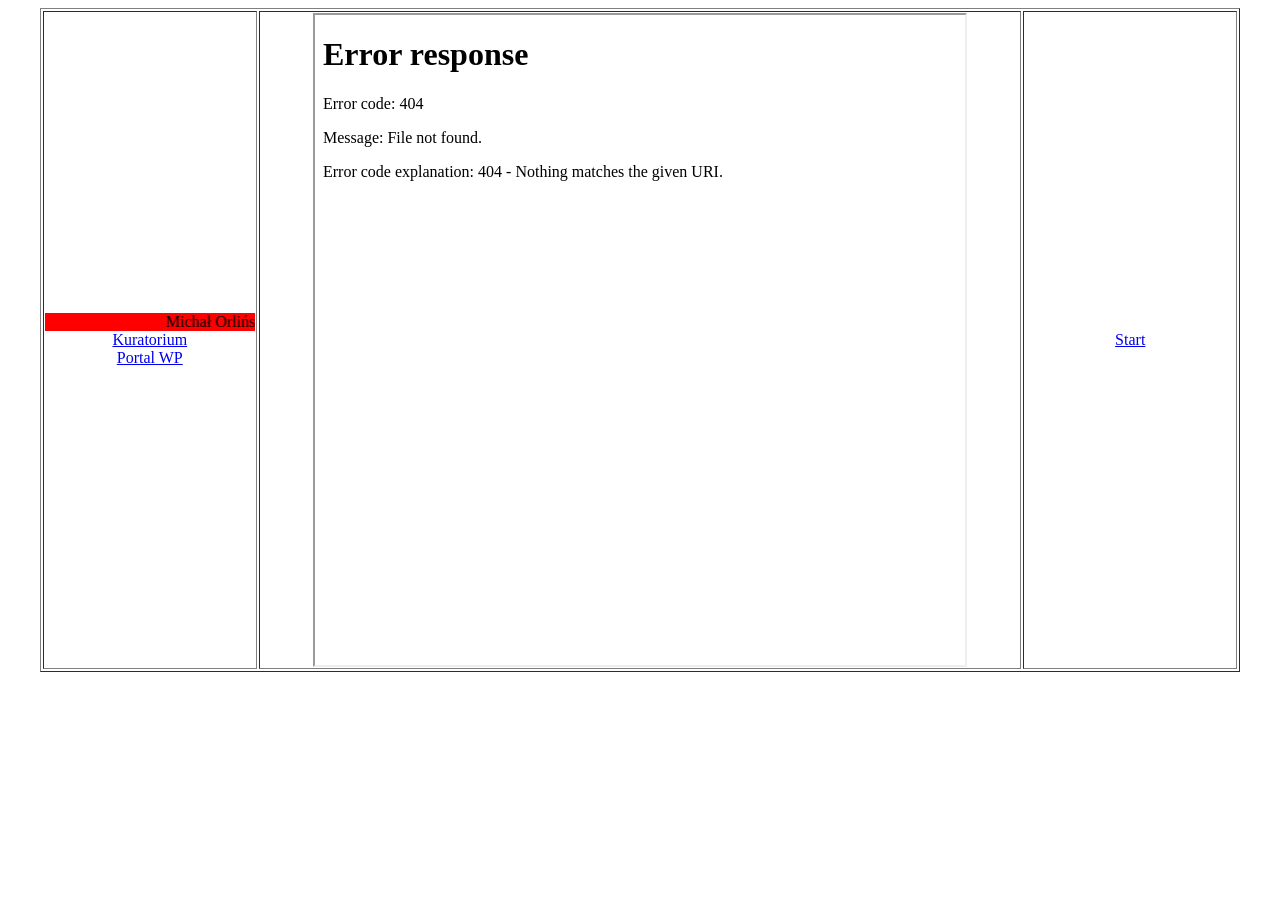
==== index.html @ c4b0f875 "Add files via upload" ====
<html> 
<head> 
    <meta charset="utf-8">
<META HTTP-EQUIV="content-type" CONTENT="text/html; CHARSET=iso-8859-2"> 
</head> 
<body> 
<table width=95% border="1" align="center"> 
  <tr> 
      <td width=18% align=center> 
         <marquee bgcolor="red">Michał Orliński</marquee>
         <a href="http://www.kuratorium.gda.pl" target="strony">Kuratorium</a> 
         <br> 
         <a href="http://www.wp.pl" target="strony">Portal WP</a> 
        
      </td> 
      <td align=center><iframe width=650 height=650 name="strony" src="start.html" border="0"></iframe> 
      </td> 
      <td width=18% align=center><a href="start.html" target="strony">Start</a> 
      </td> 
  </tr> 
</table> 
</body> 
</html>
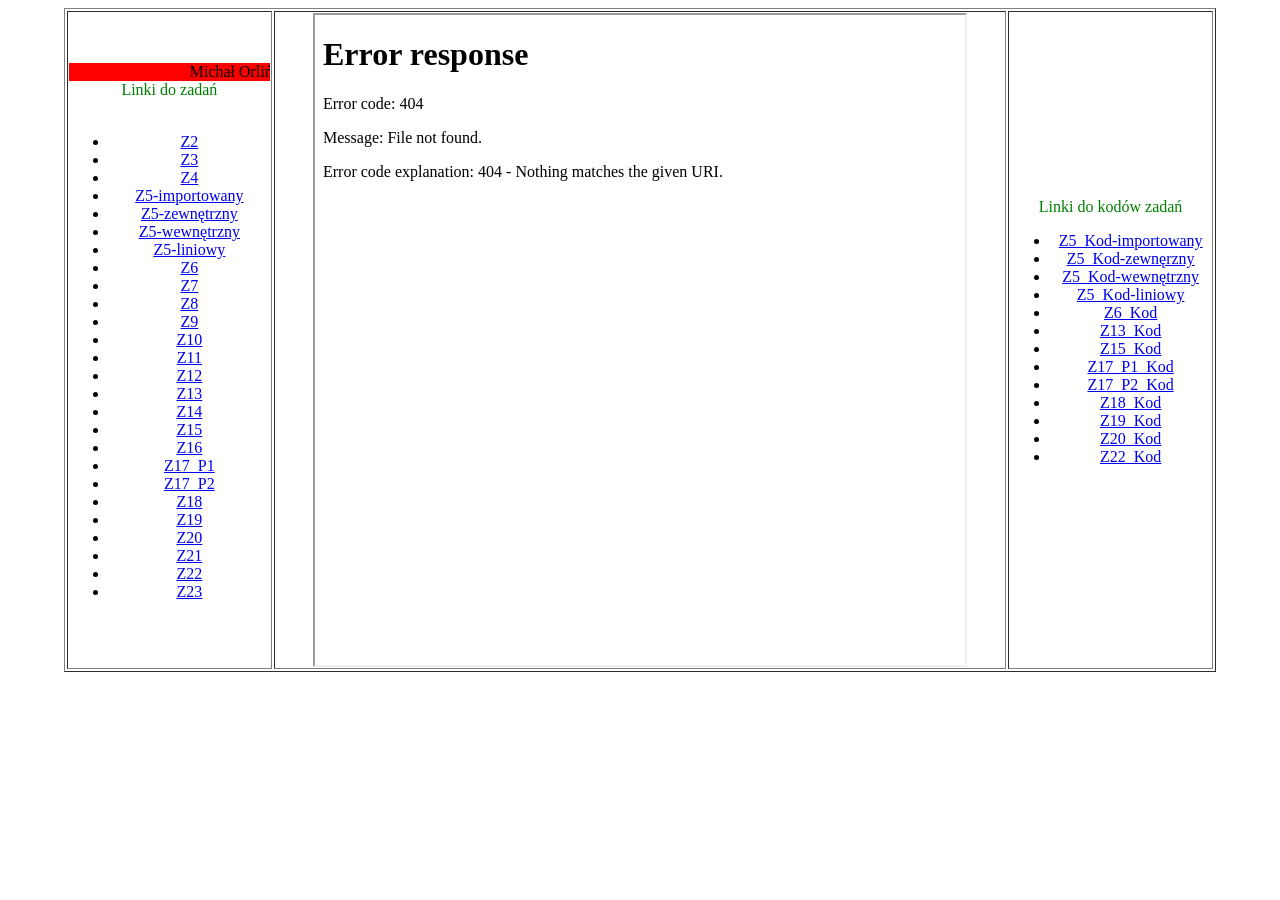
==== commit 221c9397: "Add files via upload" ====
--- a/index.html
+++ b/index.html
@@ -1,23 +1,68 @@
 <html> 
 <head> 
     <meta charset="utf-8">
-<META HTTP-EQUIV="content-type" CONTENT="text/html; CHARSET=iso-8859-2"> 
+<META HTTP-EQUIV="content-type" CONTENT="text/html;" CHARSET="utf-8"> 
 </head> 
 <body> 
-<table width=95% border="1" align="center"> 
+<table  border="1" align="center"> 
   <tr> 
-      <td width=18% align=center> 
-         <marquee bgcolor="red">Michał Orliński</marquee>
-         <a href="http://www.kuratorium.gda.pl" target="strony">Kuratorium</a> 
-         <br> 
-         <a href="http://www.wp.pl" target="strony">Portal WP</a> 
-        
+      <td width=18% align="center"> 
+         <marquee bgcolor="red" >Michał Orliński</marquee>
+         <font color="green">Linki do zadań</font>
+         <br><br>
+         <UL>
+          <li><a href="Orli_z2.html" target="strony">Z2</a></li>
+          <li><a href="Orli_z3.html" target="strony">Z3</a></li>
+          <li><a href="Orli_z4.html" target="strony">Z4</a></li>
+          <li><a href="Orli_z5_1.html" target="strony">Z5-importowany</a></li>
+          <li><a href="Orli_z5_2.html" target="strony">Z5-zewnętrzny</a></li>
+          <li><a href="Orli_z5_3.html" target="strony">Z5-wewnętrzny</a></li>
+          <li><a href="Orli_z5_4.html" target="strony">Z5-liniowy</a></li>
+          <li><a href="Orli_z6.html" target="strony">Z6</a></li>
+          <li><a href="Orli_z7.html" target="strony">Z7</a></li>
+          <li><a href="Orli_z8.html" target="strony">Z8</a></li>
+          <li><a href="Orli_z9.html" target="strony">Z9</a></li>
+          <li><a href="Orli_z10.html" target="strony">Z10</a></li>
+          <li><a href="Orli_z11.html" target="strony">Z11</a></li>
+          <li><a href="Orli_z12.html" target="strony">Z12</a></li>          
+          <li><a href="Orli_z13.html" target="strony">Z13</a></li>
+          <li><a href="Orli_z14.html" target="strony">Z14</a></li>
+          <li><a href="Orli_z15.html" target="strony">Z15</a></li>
+          <li><a href="Orli_z16.html" target="strony">Z16</a></li>
+          <li><a href="Orli_z17_p1.html" target="strony">Z17_P1</a></li>
+          <li><a href="Orli_z17_p2.html" target="strony">Z17_P2</a></li>
+          <li><a href="Orli_z18.html" target="strony">Z18</a></li>
+          <li><a href="Orli_z19.html" target="strony">Z19</a></li>
+          <li><a href="Orli_z20.html" target="strony">Z20</a></li>
+          <li><a href="Orli_z21.html" target="strony">Z21</a></li>
+          <li><a href="Orli_z22.html" target="strony">Z22</a></li>
+          <li><a href="Orli_z23.html" target="strony">Z23</a></li>
+        </UL>
       </td> 
-      <td align=center><iframe width=650 height=650 name="strony" src="start.html" border="0"></iframe> 
+      <td align=center>
+        <iframe width=650 height=650 name="strony" src="start.html" border="0"></iframe> 
       </td> 
-      <td width=18% align=center><a href="start.html" target="strony">Start</a> 
+      <td width=18% align=center>
+      <font color="green">Linki do kodów zadań</font>
+      <ul>
+          <li><a href="Orli_z5_1_kod.html" target="strony">Z5_Kod-importowany</a></li>
+          <li><a href="Orli_z5_2_kod.html" target="strony">Z5_Kod-zewnęrzny</a></li>
+          <li><a href="Orli_z5_3_kod.html" target="strony">Z5_Kod-wewnętrzny</a></li> 
+          <li><a href="Orli_z5_4_kod.html" target="strony">Z5_Kod-liniowy</a></li>
+          <li><a href="Orli_z6_kod.html" target="strony">Z6_Kod</a></li>
+          <li><a href="Orli_z13_kod.html" target="strony">Z13_Kod</a></li>
+          <li><a href="Orli_z15_kod.html" target="strony">Z15_Kod</a></li>
+          <li><a href="Orli_z17_p1_kod.html" target="strony">Z17_P1_Kod</a></li>
+          <li><a href="Orli_z17_p2_kod.html" target="strony">Z17_P2_Kod</a></li>
+          <li><a href="Orli_z18_kod.html" target="strony">Z18_Kod</a></li>
+          <li><a href="Orli_z19_kod.html" target="strony">Z19_Kod</a></li>
+          <li><a href="Orli_z20_kod.html" target="strony">Z20_Kod</a></li>
+          <li><a href="Orli_z22_kod.html" target="strony">Z22_Kod</a></li>
+        </ul>
+        </ul>
       </td> 
   </tr> 
+
 </table> 
 </body> 
 </html> 
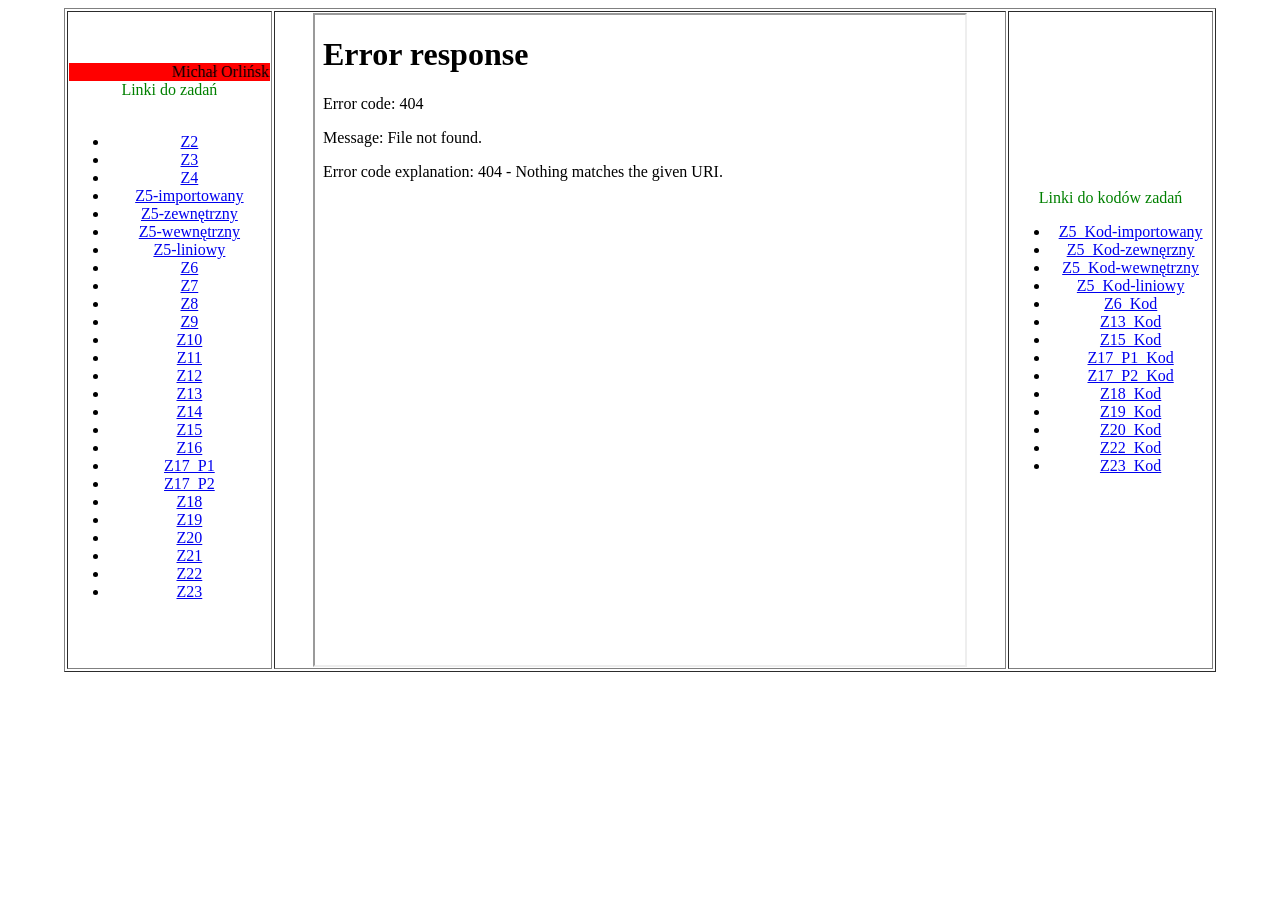
==== commit f6d97f5f: "Add files via upload" ====
--- a/index.html
+++ b/index.html
@@ -58,6 +58,7 @@
           <li><a href="Orli_z19_kod.html" target="strony">Z19_Kod</a></li>
           <li><a href="Orli_z20_kod.html" target="strony">Z20_Kod</a></li>
           <li><a href="Orli_z22_kod.html" target="strony">Z22_Kod</a></li>
+          <li><a href="Orli_z23_kod.html" target="strony">Z23_Kod</a></li>
         </ul>
         </ul>
       </td> 
